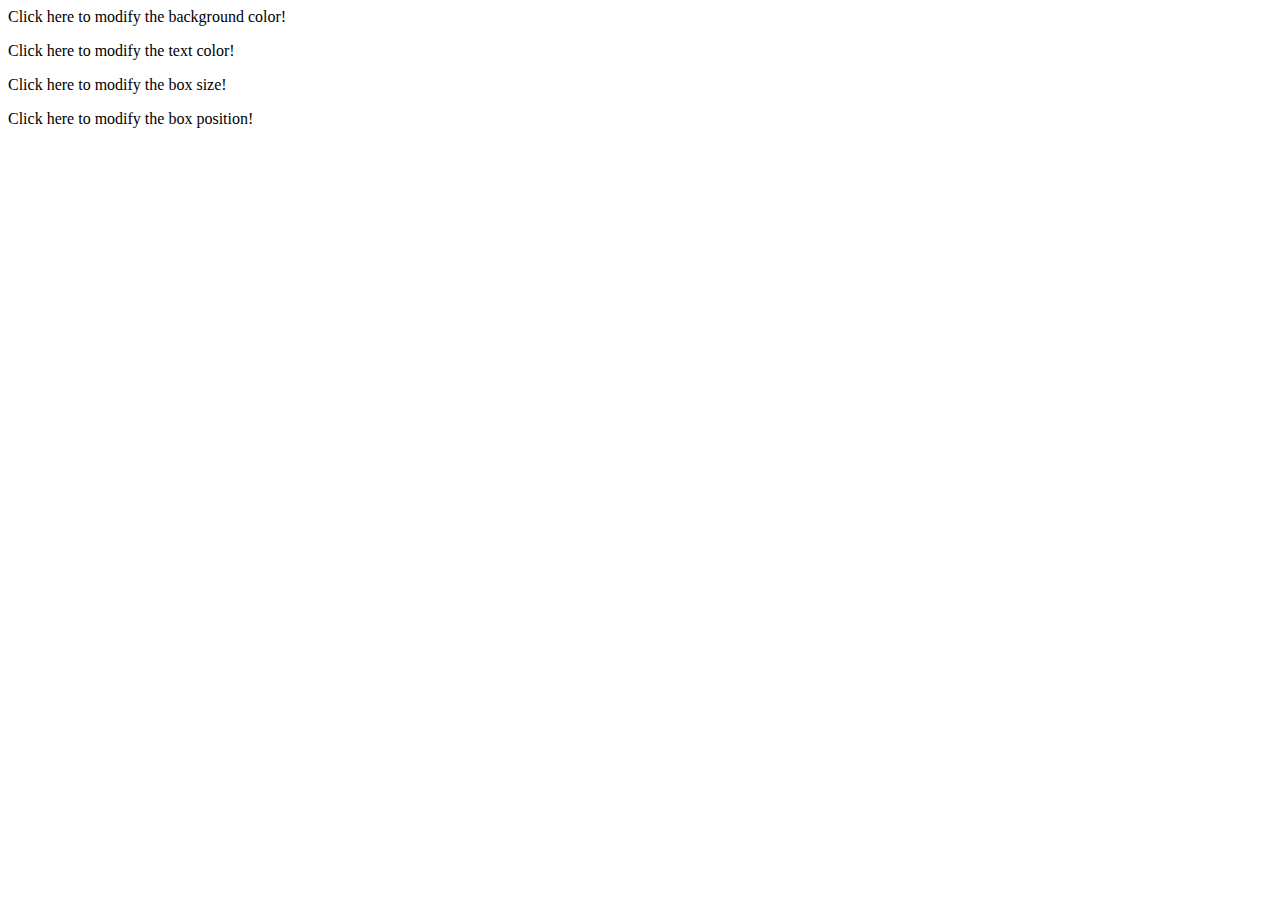
==== dynamic_website/dynamic_website.html @ aa49175f "qb_8" ====
<HTML>

    <HEAD>
    
    <TITLE>Our Display Test</TITLE>
    
    <script src="dynamic_website.js">
    
    </script>
    
    </HEAD>
    
    <BODY>
    
    <div class="dBackgroundBox" id="bgModBox">
    
    <p><a onclick="ModifyBGColor('bgModBox','#FF0000');">Click here to modify the background color!</a></p>
    
    </div>
    
    <div class="dColorBox" id="cModBox">
    
    <p><a onclick="ModifyTextColor('cModBox','#00FF00');">Click here to modify the text color!</a></p>
    
    </div>
    
    <div class="dSizeBox" id="szModBox">
    
    <p><a onclick="ModifyBoxSize('szModBox','900px', '100px');">Click here to modify the box size!</a></p>
    
    </div>
    
    <div class="dPositionBox" id="pModBox">
    
    <p><a onclick="ModifyBoxPosition('pModBox','100px', '100px');">Click here to modify the box position!</a></p>
    
    </div>
    
    </BODY>
    
    </HTML>
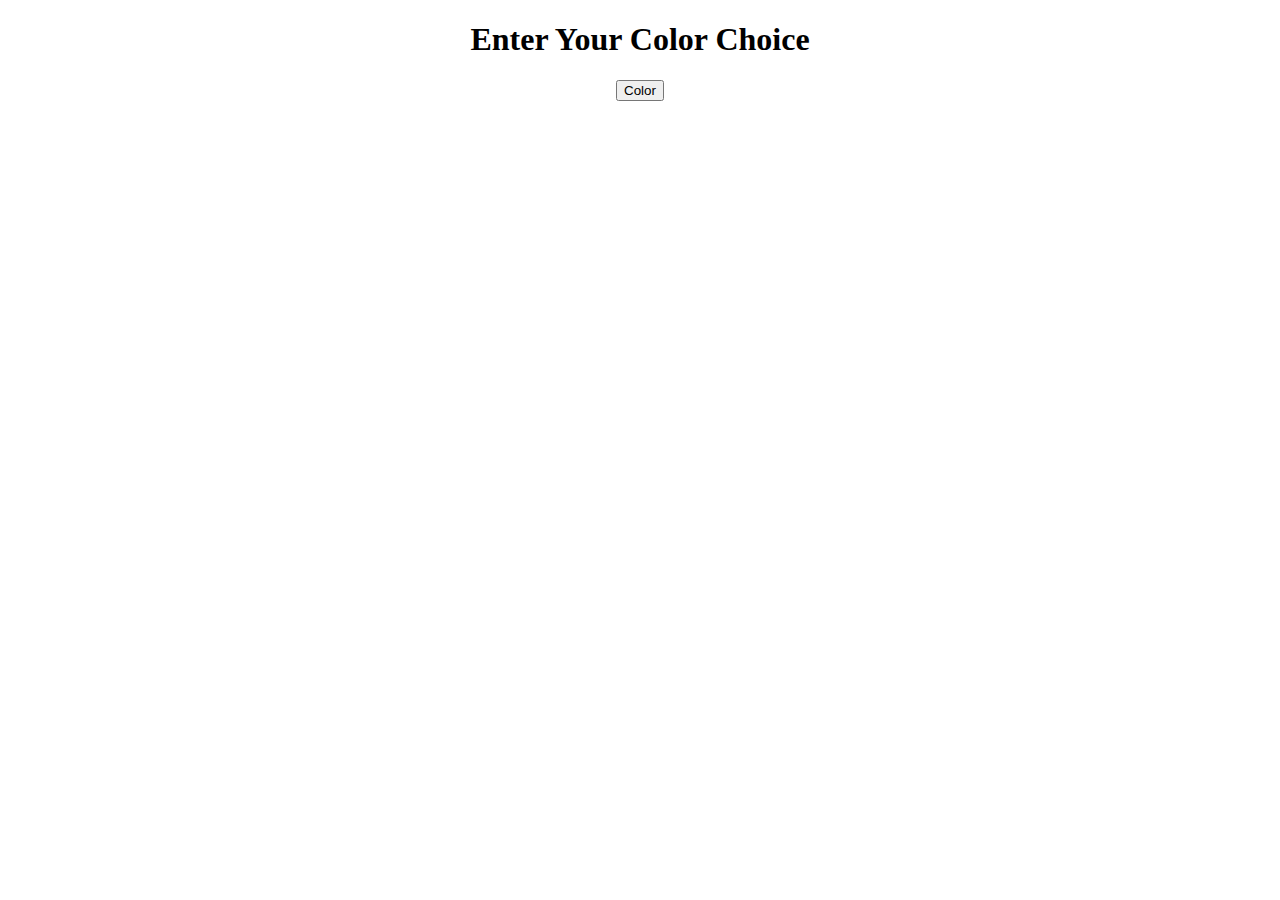
==== commit 48f0db54: "qb_8" ====
--- a/dynamic_website/dynamic_website.html
+++ b/dynamic_website/dynamic_website.html
@@ -1,42 +1,28 @@
-<HTML>
+<!DOCTYPE HTML>
+<html>
 
-    <HEAD>
-    
-    <TITLE>Our Display Test</TITLE>
-    
-    <script src="dynamic_website.js">
-    
-    </script>
-    
-    </HEAD>
-    
-    <BODY>
-    
-    <div class="dBackgroundBox" id="bgModBox">
-    
-    <p><a onclick="ModifyBGColor('bgModBox','#FF0000');">Click here to modify the background color!</a></p>
-    
-    </div>
-    
-    <div class="dColorBox" id="cModBox">
-    
-    <p><a onclick="ModifyTextColor('cModBox','#00FF00');">Click here to modify the text color!</a></p>
-    
-    </div>
-    
-    <div class="dSizeBox" id="szModBox">
-    
-    <p><a onclick="ModifyBoxSize('szModBox','900px', '100px');">Click here to modify the box size!</a></p>
-    
-    </div>
-    
-    <div class="dPositionBox" id="pModBox">
-    
-    <p><a onclick="ModifyBoxPosition('pModBox','100px', '100px');">Click here to modify the box position!</a></p>
-    
-    </div>
-    
-    </BODY>
-    
-    </HTML>
-    +<head>
+	<script src=
+"https://ajax.googleapis.com/ajax/libs/jquery/3.5.1/jquery.min.js">
+	</script>
+</head>
+
+<body style="text-align:center;" id="body">
+	<h1>Enter Your Color Choice</h1>
+	
+	<button type="button" onclick="changecolor()">
+		Color
+	</button>
+		
+	<script>
+		function changecolor()
+		{
+			// Generating random color each time
+			var color = "#"+(Math.random()*16777215|0).toString(16);
+			
+			$("body").css("background-color",color);
+		}
+	</script>
+</body>
+	
+</html>
